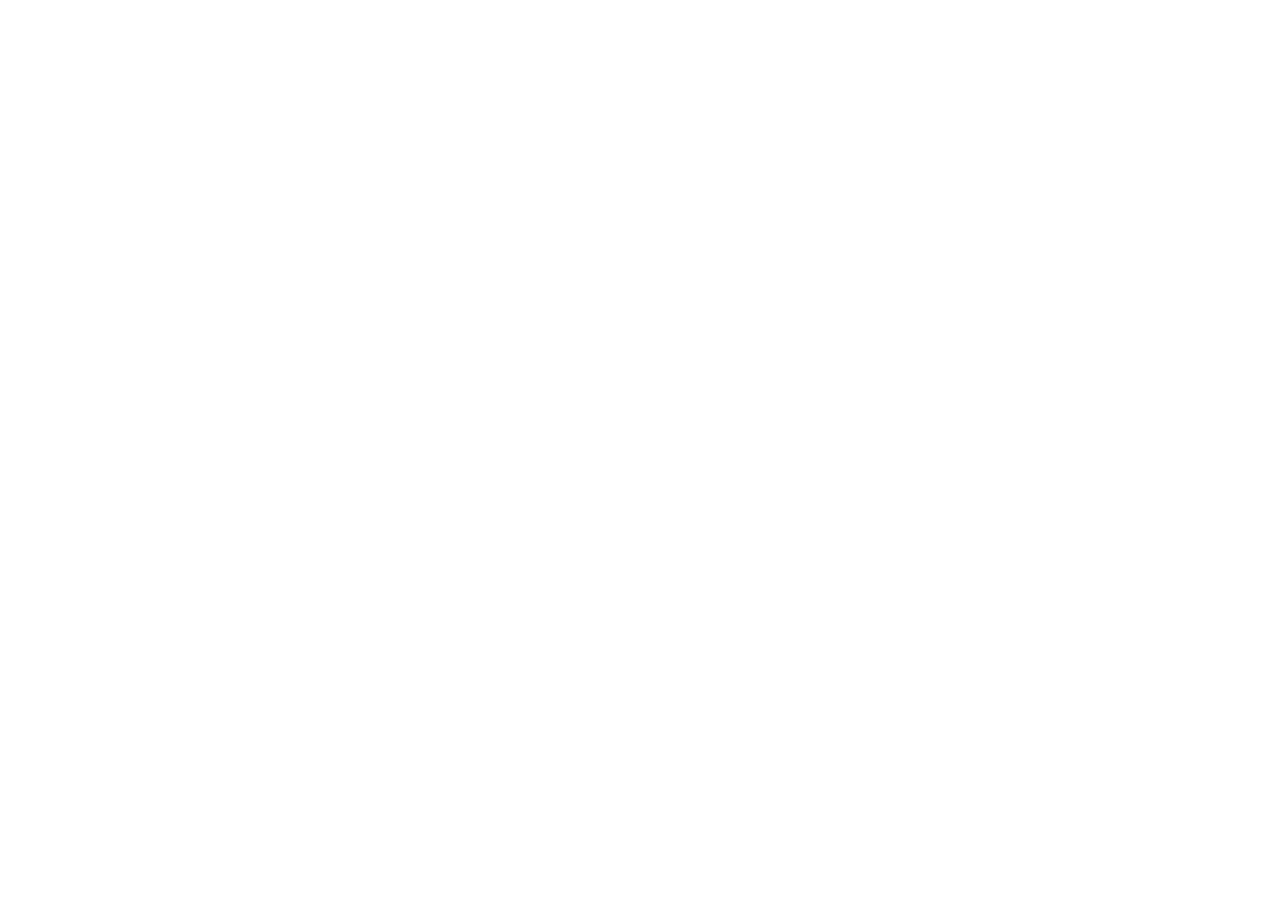
==== index.html @ 426e76b9 "Create index.html 깃허브 호스팅을 활용하기 위해 메인페이지 작성" ====
<!DOCTYPE html>
<html lang="ko">
<head>
    <meta charset="UTF-8">
    <meta name="viewport" content="width=device-width, initial-scale=1.0">
    <title>Hellow World</title>
</head>
<body>
    
</body>
</html>
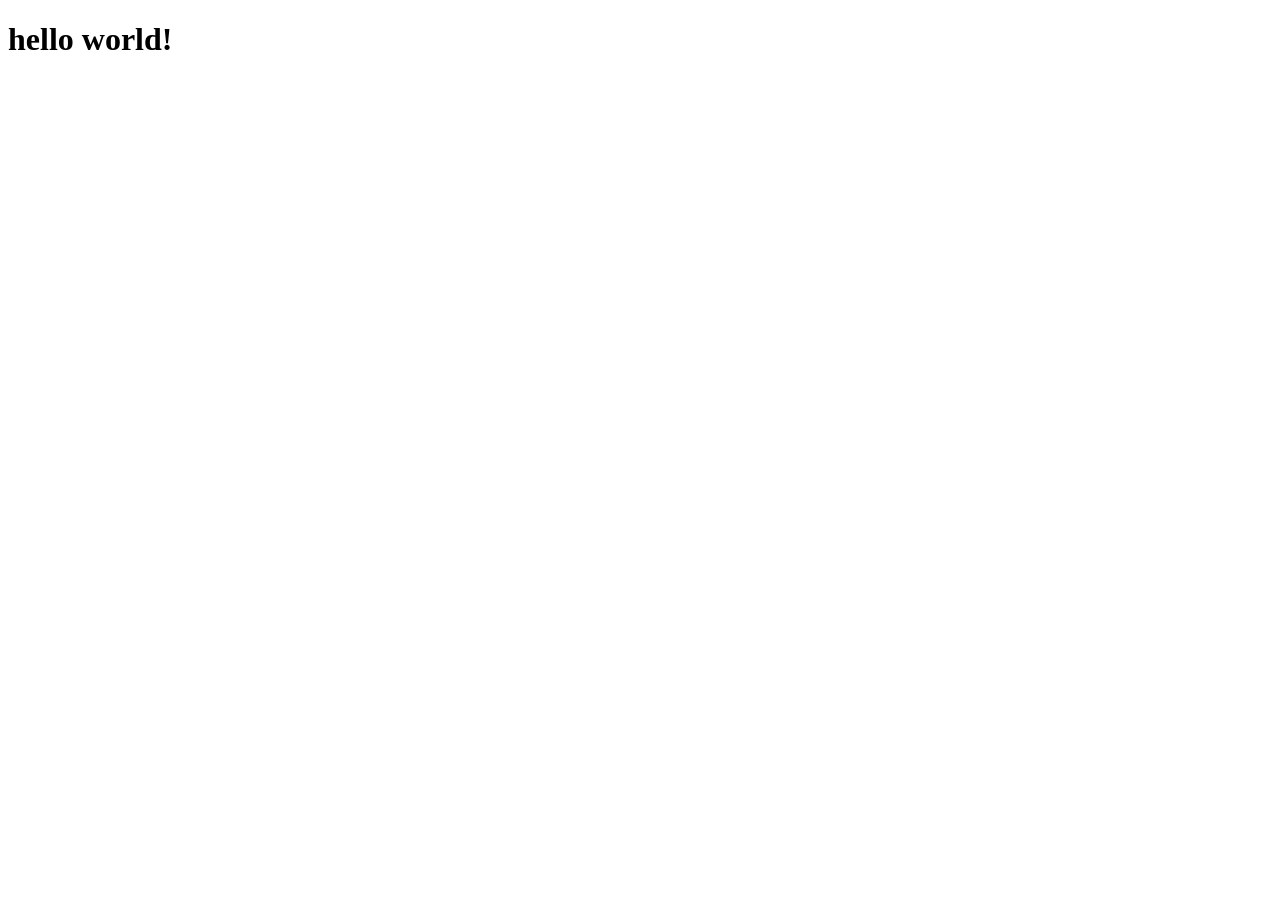
==== commit df02ef08: "Update index.html" ====
--- a/index.html
+++ b/index.html
@@ -6,6 +6,6 @@
     <title>Hellow World</title>
 </head>
 <body>
-    
+    <h1>hello world!</h1>
 </body>
 </html>
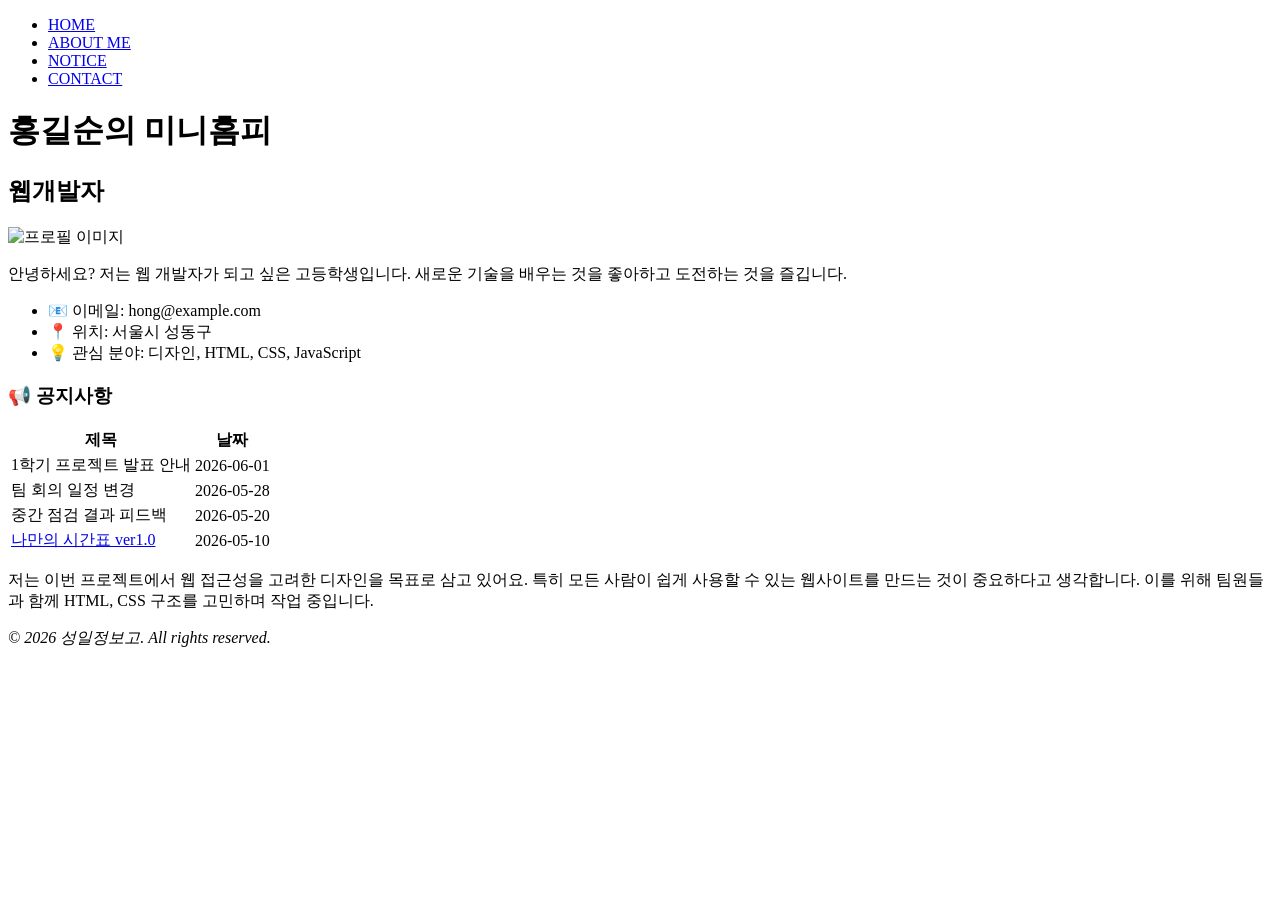
==== commit b6914357: "Update index.html 나만의 미니홈피로 코드 대체" ====
--- a/index.html
+++ b/index.html
@@ -3,9 +3,79 @@
 <head>
     <meta charset="UTF-8">
     <meta name="viewport" content="width=device-width, initial-scale=1.0">
-    <title>Hellow World</title>
+    <title>홍길순의 미니홈피</title>
+    <link rel="stylesheet" href="style.css">
 </head>
 <body>
-    <h1>hello world!</h1>
+    <!-- 고정 메뉴 -->
+    <header id="header">
+        <ul>
+            <li><a href="#">HOME</a></li>
+            <li><a href="#">ABOUT ME</a></li>
+            <li><a href="#">NOTICE</a></li>
+            <li><a href="#">CONTACT</a></li>
+        </ul>
+    </header>
+
+    <!-- 메인 영역 -->
+    <div id="container">
+        <!-- 프로필 -->
+        <div class="profile">
+            <h1>홍길순의 미니홈피</h1>
+            <h2>웹개발자</h2>
+            <img src="images/profile.png" alt="프로필 이미지">
+            <p>
+                안녕하세요? 저는 웹 개발자가 되고 싶은 고등학생입니다.
+                새로운 기술을 배우는 것을 좋아하고 도전하는 것을 즐깁니다.
+            </p>
+            <ul>
+                <li>📧 이메일: hong@example.com</li>
+                <li>📍 위치: 서울시 성동구</li>
+                <li>💡 관심 분야: 디자인, HTML, CSS, JavaScript</li>
+            </ul>
+        </div>
+
+        <!-- 공지사항 + 본문 -->
+        <div class="notice">
+            <div class="table-box">
+                <h3>📢 공지사항</h3>
+                <table>
+                    <tr>
+                        <th>제목</th>
+                        <th>날짜</th>
+                    </tr>
+                    <tr>
+                        <td>1학기 프로젝트 발표 안내</td>
+                        <td>2026-06-01</td>
+                    </tr>
+                    <tr>
+                        <td>팀 회의 일정 변경</td>
+                        <td>2026-05-28</td>
+                    </tr>
+                    <tr>
+                        <td>중간 점검 결과 피드백</td>
+                        <td>2026-05-20</td>
+                    </tr>
+                    <tr>
+                        <td><a href="timetable.html">나만의 시간표 ver1.0</a></td>
+                        <td>2026-05-10</td>
+                    </tr>
+                </table>
+            </div>
+
+            <div class="content">
+                <p>
+                    저는 이번 프로젝트에서 웹 접근성을 고려한 디자인을 목표로
+                    삼고 있어요. 특히 <span>모든 사람이 쉽게 사용할 수 있는
+                    웹사이트</span>를 만드는 것이 중요하다고 생각합니다.
+                    이를 위해 팀원들과 함께 HTML, CSS 구조를 고민하며 작업 중입니다.
+                </p>
+            </div>
+        </div>
+    </div>
+
+    <footer id="footer">
+        <address>&copy; 2026 성일정보고. All rights reserved.</address>
+    </footer>
 </body>
 </html>
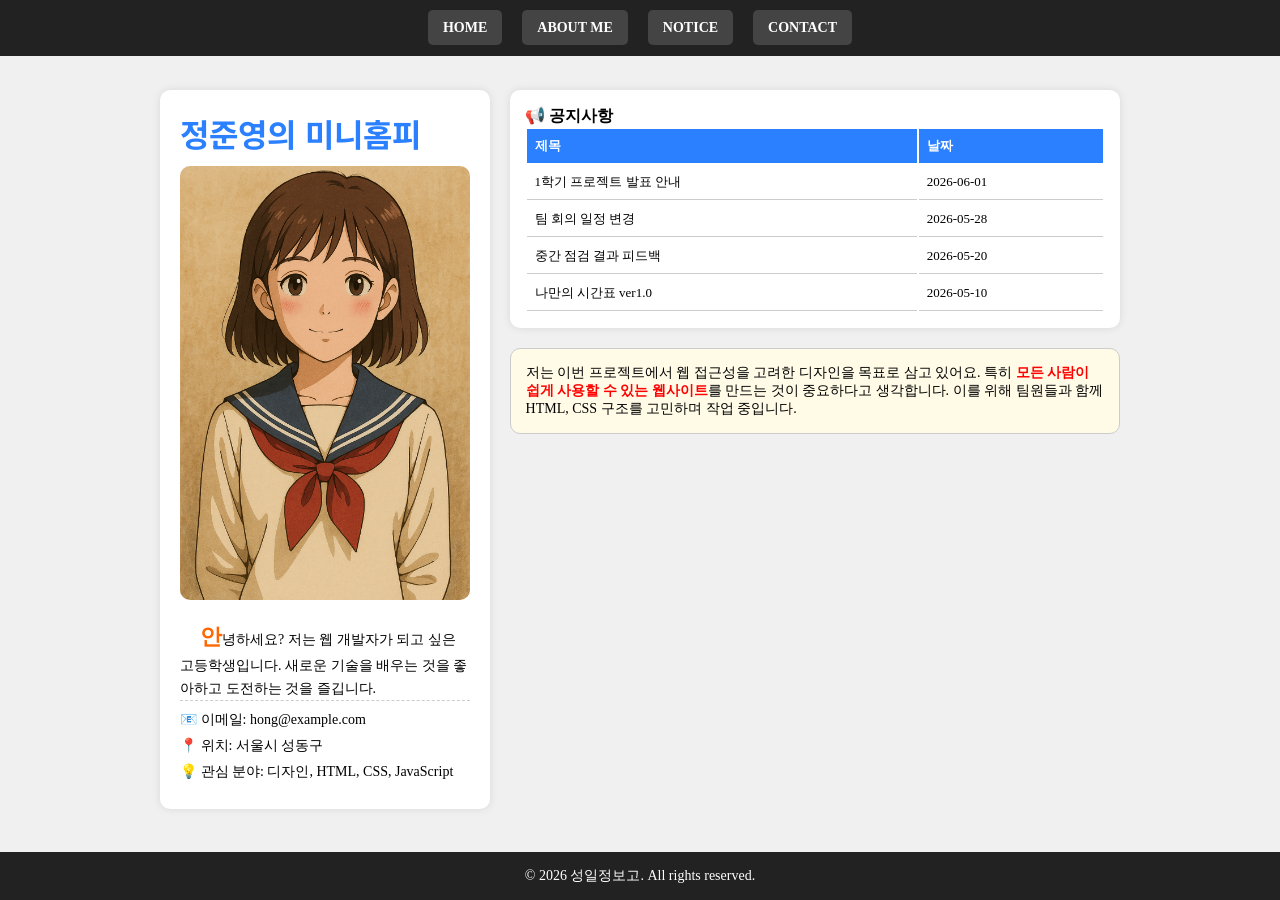
==== commit 7d577623: "Update index.html" ====
--- a/index.html
+++ b/index.html
@@ -3,7 +3,7 @@
 <head>
     <meta charset="UTF-8">
     <meta name="viewport" content="width=device-width, initial-scale=1.0">
-    <title>홍길순의 미니홈피</title>
+    <title>정준영의 미니홈피</title>
     <link rel="stylesheet" href="style.css">
 </head>
 <body>
@@ -21,7 +21,7 @@
     <div id="container">
         <!-- 프로필 -->
         <div class="profile">
-            <h1>홍길순의 미니홈피</h1>
+            <h1>정준영의 미니홈피</h1>
             <h2>웹개발자</h2>
             <img src="images/profile.png" alt="프로필 이미지">
             <p>
--- a/style.css
+++ b/style.css
@@ -0,0 +1,139 @@
+@import url('https://fonts.googleapis.com/css2?family=Nanum+Pen+Script&family=Noto+Sans+KR:wght@100..900&display=swap');
+* {margin: 0; padding: 0; box-sizing: border-box;}
+ul, li {list-style: none;}
+a {text-decoration: none; color: #000;}
+
+body {
+    font-size: 14px;
+    background-color: #f0f0f0;
+    padding-top: 70px;
+}
+
+#header {
+    position: fixed;
+    top: 0;
+    left: 0;
+    width: 100%;
+    background-color: #222;
+    padding: 20px;
+    z-index: 999;
+}
+#header ul {
+    display: flex;
+    justify-content: center;
+    gap: 20px;
+}
+#header li a {
+    padding: 10px 15px;
+    background-color: #444;
+    border-radius: 5px;
+    color: #fff;
+    font-weight: bold;
+    transition: all 0.6s;
+}
+#header li a:hover {
+    background-color: #2a80ff;
+}
+
+/* 메인 구조 */
+#container {
+    display: flex;
+    max-width: 1000px;
+    margin: 0 auto;
+    padding: 20px;
+    gap: 20px;
+}
+
+/* 왼쪽 프로필 */
+.profile {
+    width: 35%;
+    background-color: #fff;
+    padding: 20px;
+    border-radius: 10px;
+    box-shadow: 0 0 8px rgba(0, 0, 0, 0.1);
+}
+.profile h1 {
+    font-family: "Noto Sans KR", sans-serif;
+    color: #2a80ff;
+    margin-bottom: 10px;
+    
+    font-size: 32px;
+}
+.profile h2 {
+    font-size: 0;
+    position: absolute;
+    left: -9999px;
+}
+.profile img {
+    width: 100%;
+    border-radius: 10px;
+    margin-bottom: 15px;
+}
+.profile p {
+    text-indent: 20px;
+    line-height: 1.6;
+    border-bottom: 1px dashed #ccc;
+    margin-bottom: 10px;
+}
+.profile p::first-letter {
+    font-size: 160%;
+    color: #ff6600;
+    font-weight: bold;
+}
+.profile ul li {
+    margin: 8px 0;
+}
+/* 오른쪽 컨텐츠 */
+.notice {
+    width: 65%;
+}
+.notice .table-box {
+    background-color: #fff;
+    padding: 15px;
+    border-radius: 10px;
+    box-shadow: 0 0 8px rgba(0, 0, 0, 0.1);
+}
+.notice table {
+    width: 100%;
+    font-size: 13px;
+}
+.notice th {
+    background-color: #2a80ff;
+    color: #fff;
+    padding: 8px;
+    text-align: left;
+}
+.notice td {
+    padding: 8px;
+    border-bottom: 1px solid #ccc;
+}
+.notice tr:hover {
+    background-color: #f0f8ff;
+}
+
+.content {
+    margin-top: 20px;
+    padding: 15px;
+    background-color: #fffbe7;
+    border-radius: 10px;
+    border: 1px solid #ccc;
+    max-height: 150px;
+    overflow: auto;
+}
+.content span {
+    color: red;
+    font-weight: bold;
+}
+footer {
+    position: fixed;
+    width: 100%;
+    left: 0;
+    bottom: 0;
+    padding: 15px;
+    background-color: #222;
+    color: #fff;
+    text-align: center;
+}
+address {
+    font-style: normal;
+}
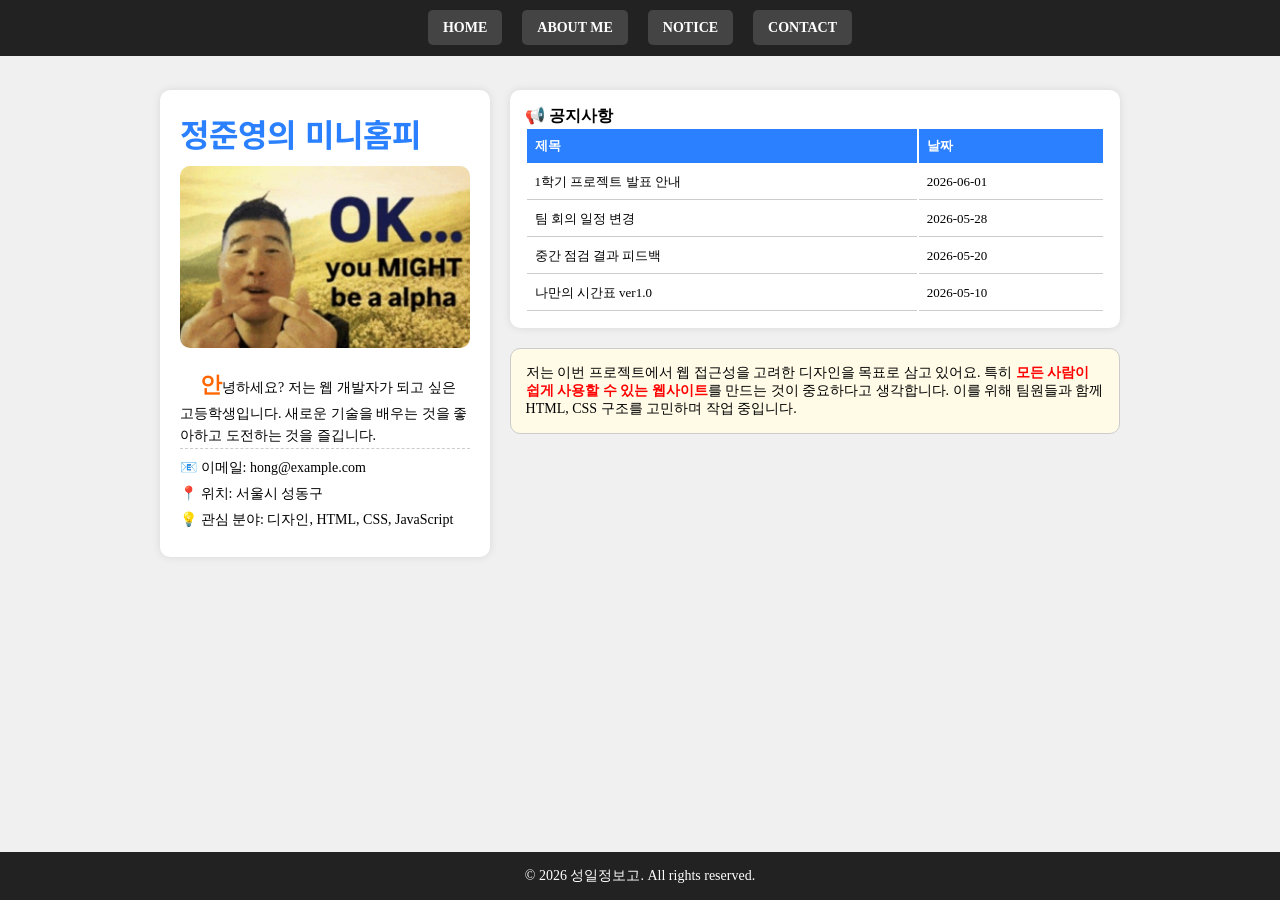
==== commit 4922321e: "Update index.html" ====
--- a/index.html
+++ b/index.html
@@ -23,7 +23,7 @@
         <div class="profile">
             <h1>정준영의 미니홈피</h1>
             <h2>웹개발자</h2>
-            <img src="images/profile.png" alt="프로필 이미지">
+            <img src="images/1774943968.jpg" alt="프로필 이미지">
             <p>
                 안녕하세요? 저는 웹 개발자가 되고 싶은 고등학생입니다.
                 새로운 기술을 배우는 것을 좋아하고 도전하는 것을 즐깁니다.
